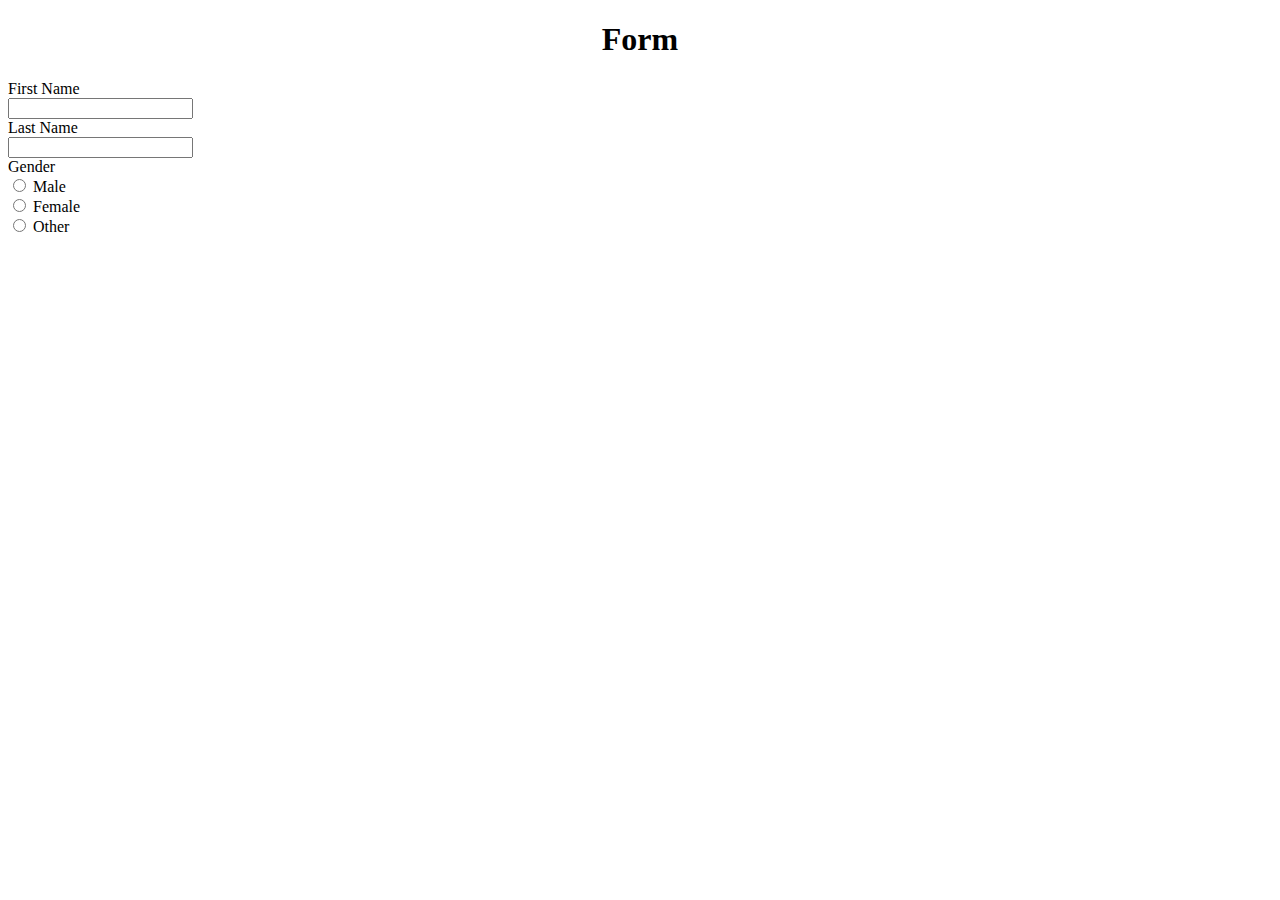
==== src/html/formScreen.html @ d14239db "latest commit" ====
<!DOCTYPE html>
<html>

<head>
    <title>
        FOrm Screen
    </title>
</head>

<body>
    <h1 style="text-align: center;">Form</h1>
    <div>
        <form >
            <label for="fname">First Name</label><br>
            <input type="text" id="fname" name="fname" /><br>
            <label for="lname">Last Name</label><br>
            <input type="text" id="lname" name="lname" /><br>
            <label for="gender" >Gender</label><br>
            <input type="radio" id="male" name="gender" value="male"/>
            <label for="male">Male</label><br>
            <input type="radio" id="female" name="gender" value="female"/>
            <label for="female">Female</label><br>
            <input type="radio" id="other" name="gender" value="other"/>
            <label for="other">Other</label><br>
        </form>
    </div>
</body>

</html>
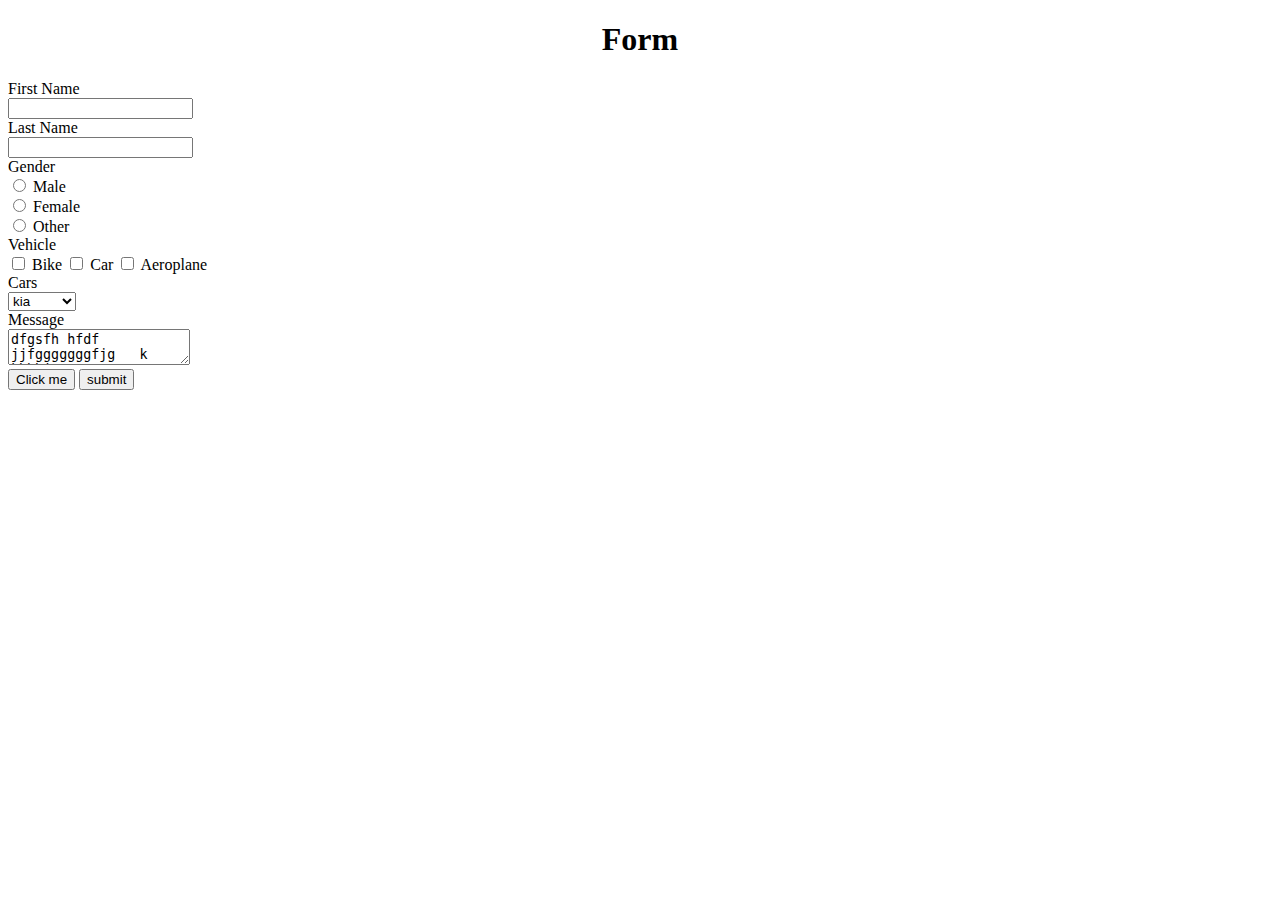
==== commit 318f13d2: "layout" ====
--- a/src/html/formScreen.html
+++ b/src/html/formScreen.html
@@ -22,6 +22,24 @@
             <label for="female">Female</label><br>
             <input type="radio" id="other" name="gender" value="other"/>
             <label for="other">Other</label><br>
+            <label for="vehicle">Vehicle</label><br>
+            <input type="checkbox" id="vehicle1" name="vehicle1" value="bike">
+            <label for="vehicle1">Bike</label>
+            <input type="checkbox" id="vehicle2" name="vehicle2" value="car">
+            <label for="vehicle2">Car</label>
+            <input type="checkbox" id="vehicle3" name="vehicle3" value="aeroplane">
+            <label for="vehicle3">Aeroplane</label><br>
+            <label for="cars">Cars</label><br>
+            <select id="cars" name="cars">
+                <option value="mehran">Mehran</option>
+                <option value="mehran">Mehran</option>
+                <option value="mehran" selected>kia</option>
+                <option value="mehran">Mehran</option>
+            </select><br>
+            <label name="message">Message</label><br>
+            <textarea name="message" row="10" column="30">dfgsfh hfdf jjfgggggggfjg   k khhhj</textarea><br>
+            <button onclick="alert('hello world')">Click me</button>
+            <input type="submit" value="submit">
         </form>
     </div>
 </body>
